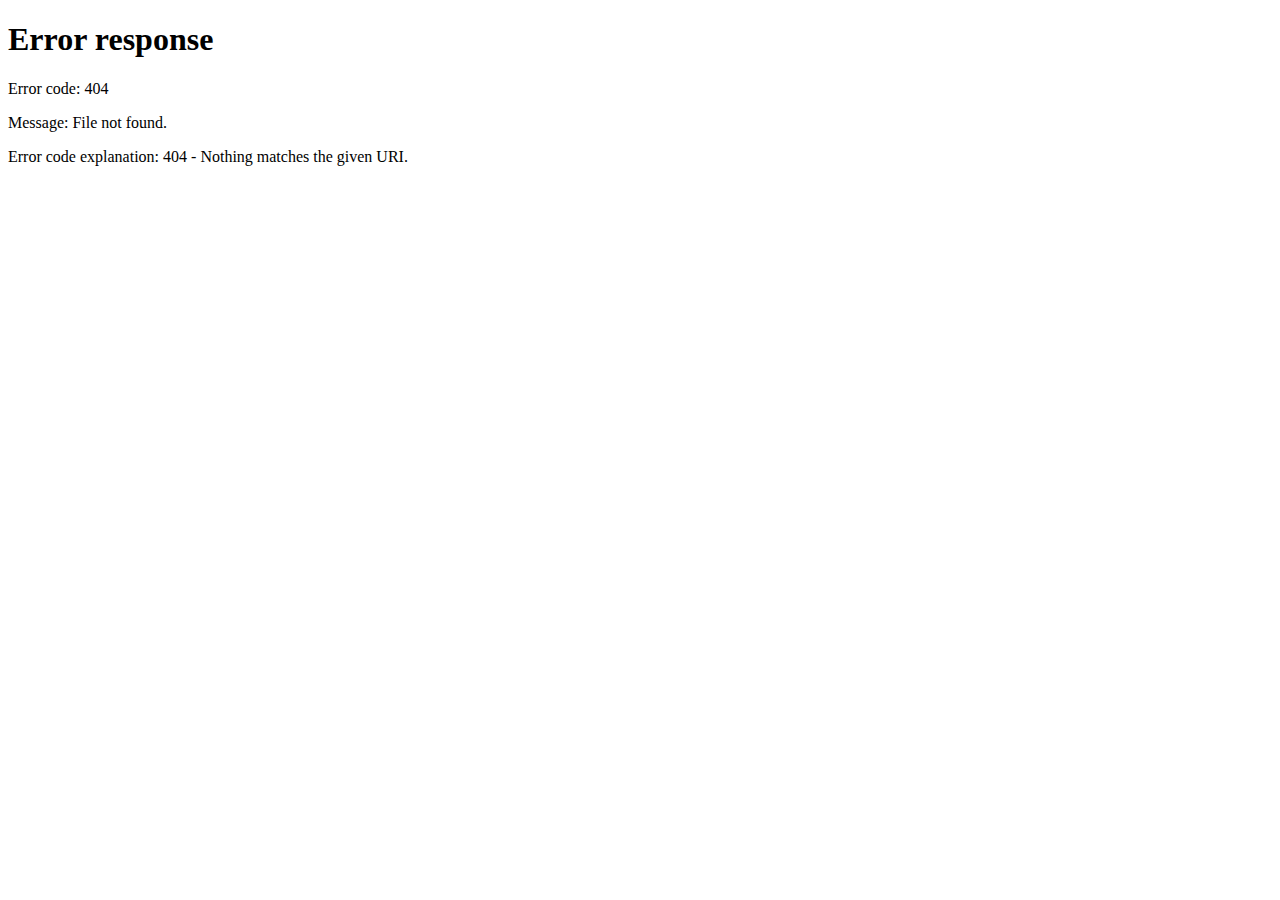
==== index.html @ f6c57f9e "Create index.html" ====
<!DOCTYPE html>
<html>
<head>
	<meta charset="utf-8">
	<meta name="viewport" content="width=device-width, initial-scale=1">
	<title>My-Weather-App</title>
</head>
<body onload="location.href='weth/app.html'">

</body>
</html>
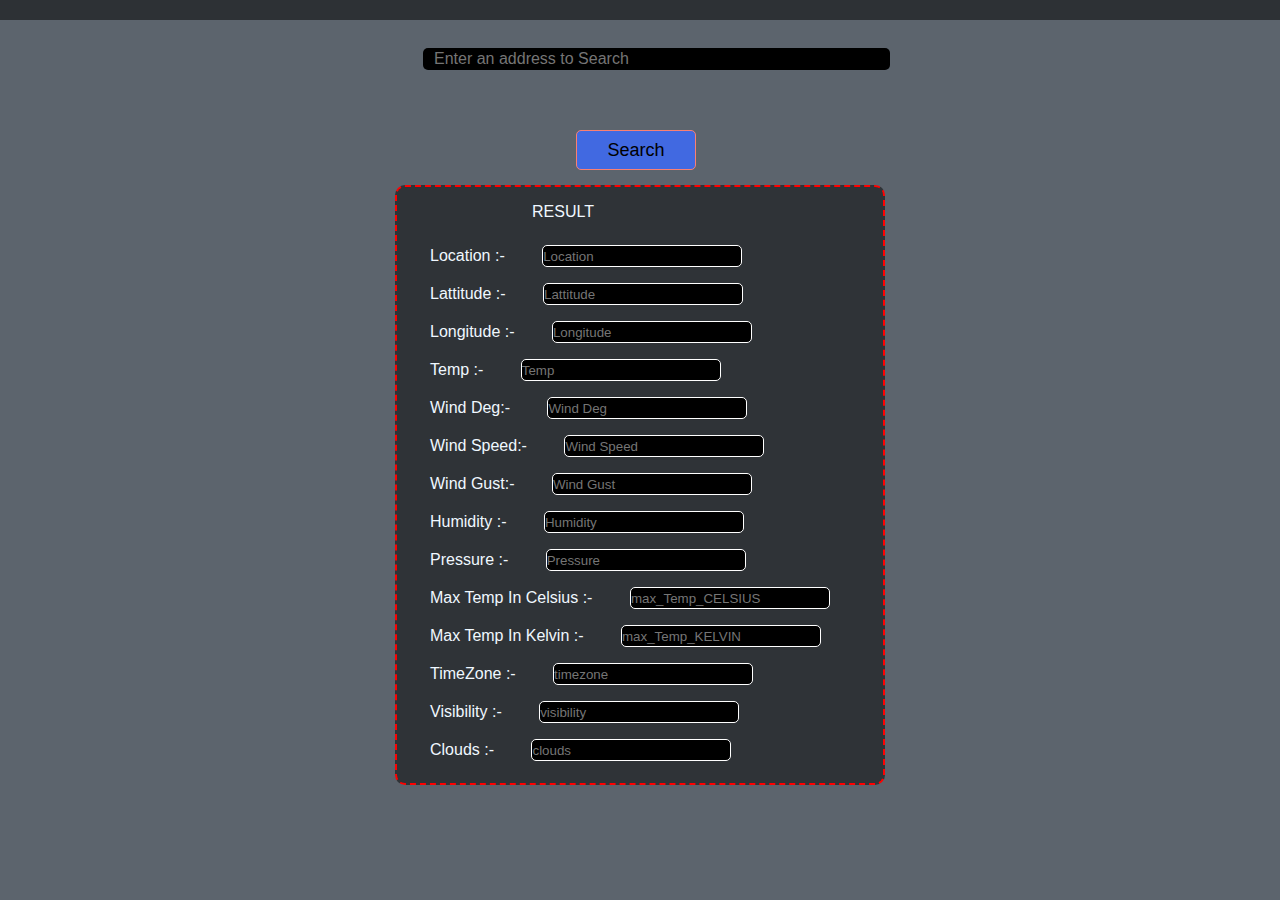
==== commit 240b3257: "Update index.html" ====
--- a/index.html
+++ b/index.html
@@ -5,7 +5,7 @@
 	<meta name="viewport" content="width=device-width, initial-scale=1">
 	<title>My-Weather-App</title>
 </head>
-<body onload="location.href='weth/app.html'">
+<body onload="location.href='app.html'">
 
 </body>
 </html>
